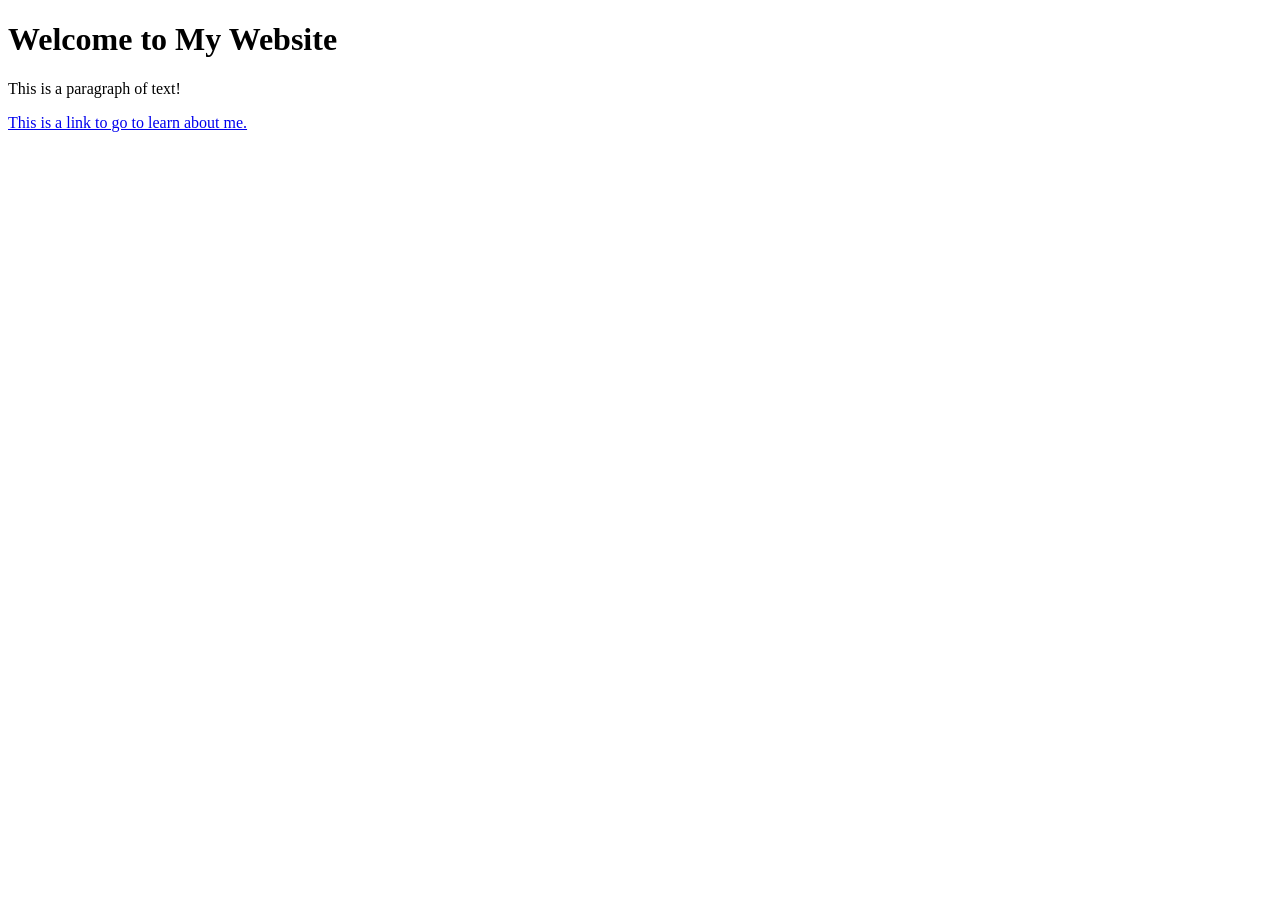
==== index.html @ a8ec5414 "Create index.html" ====
<!-- Adapted from: https://www.freecodecamp.org/news/html-starter-template-a-basic-html5-boilerplate-for-index-html/#:~:text=%3C!DOCTYPE%20html%3E,%3E%0A%3C/html%3E -->
<!-- COPY TEMPLATE STARTING FROM BELOW! -->

<!DOCTYPE html>
<html lang="en">

  <head>
    <meta charset="UTF-8">
    <meta name="viewport" content="width=device-width, initial-scale=1.0">
    <title>My Website</title>
    <link rel="stylesheet" href="./style.css">
  </head>

  <body>

    <main>
      <h1>Welcome to My Website</h1>
      <p>This is a paragraph of text!</p>
      <a href="about.html">This is a link to go to learn about me.</a>
    </main>

  </body>

</html>
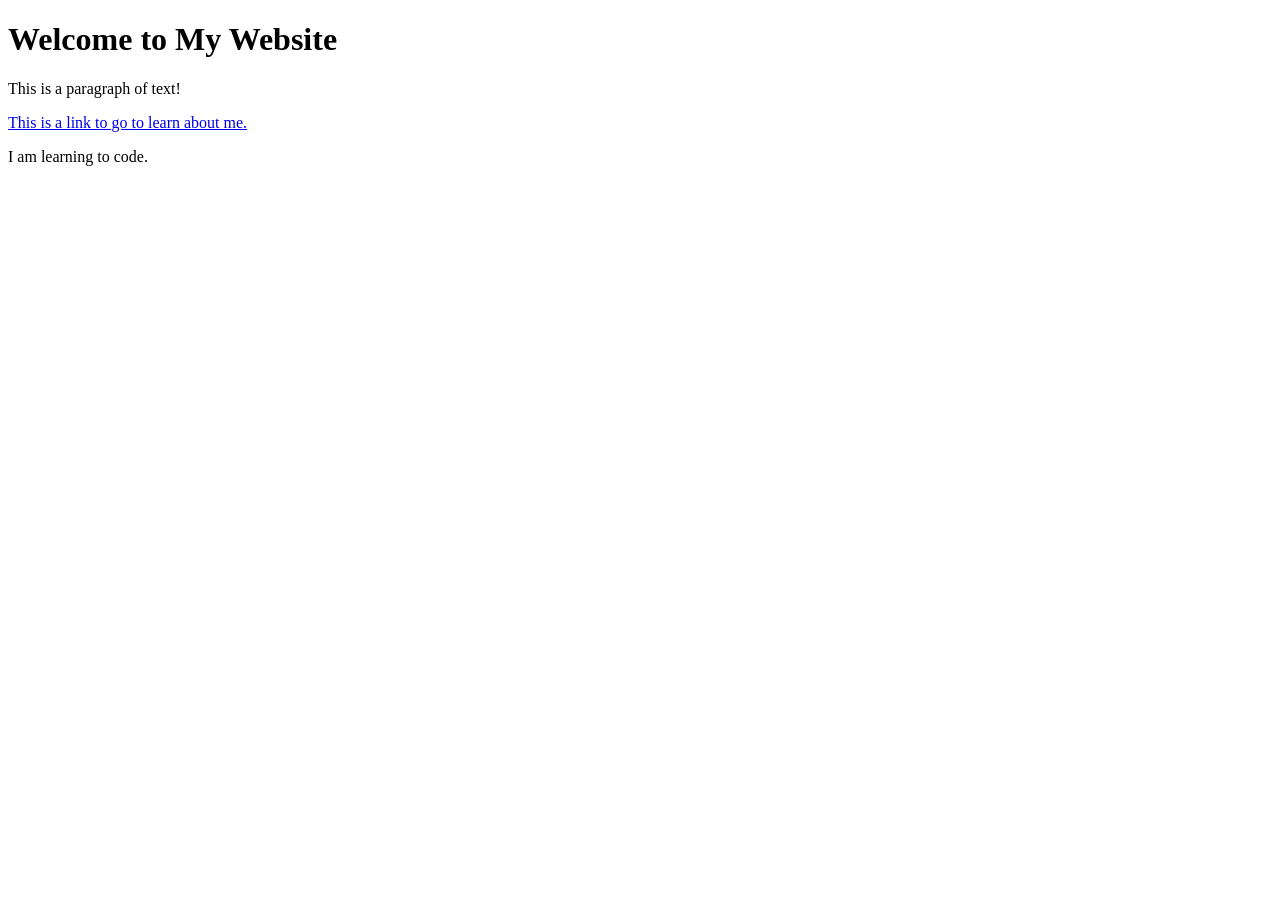
==== commit 571f449f: "Adding a paragraph." ====
--- a/index.html
+++ b/index.html
@@ -17,6 +17,7 @@
       <h1>Welcome to My Website</h1>
       <p>This is a paragraph of text!</p>
       <a href="about.html">This is a link to go to learn about me.</a>
+      <p>I am learning to code.</p>
     </main>
 
   </body>
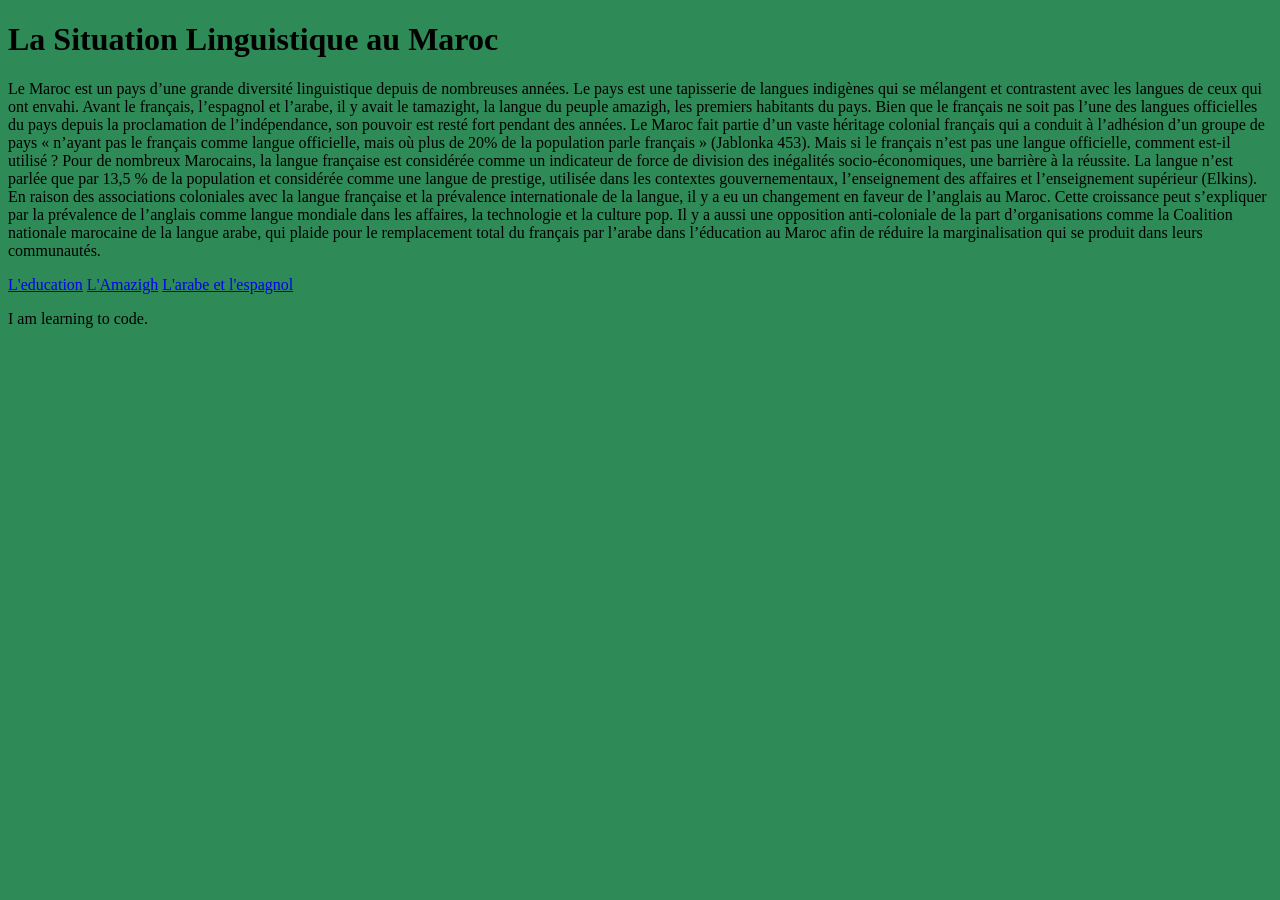
==== commit 685c48ae: "Update index.html add things" ====
--- a/index.html
+++ b/index.html
@@ -7,16 +7,20 @@
   <head>
     <meta charset="UTF-8">
     <meta name="viewport" content="width=device-width, initial-scale=1.0">
-    <title>My Website</title>
+    <title>La Situation Linguistique au Maroc</title>
     <link rel="stylesheet" href="./style.css">
   </head>
 
   <body>
 
     <main>
-      <h1>Welcome to My Website</h1>
-      <p>This is a paragraph of text!</p>
-      <a href="about.html">This is a link to go to learn about me.</a>
+      <h1>La Situation Linguistique au Maroc</h1>
+      <p>Le Maroc est un pays d’une grande diversité linguistique depuis de nombreuses années. Le pays est une tapisserie de langues indigènes qui se mélangent et contrastent avec les langues de ceux qui ont envahi. Avant le français, l’espagnol et l’arabe, il y avait le tamazight, la langue du peuple amazigh, les premiers habitants du pays. Bien que le français ne soit pas l’une des langues officielles du pays depuis la proclamation de l’indépendance, son pouvoir est resté fort pendant des années. Le Maroc fait partie d’un vaste héritage colonial français qui a conduit à l’adhésion d’un groupe de pays « n’ayant pas le français comme langue officielle, mais où plus de 20% de la population parle français » (Jablonka 453). Mais si le français n’est pas une langue officielle, comment est-il utilisé ? Pour de nombreux Marocains, la langue française est considérée comme un indicateur de force de division des inégalités socio-économiques, une barrière à la réussite. La langue n’est parlée que par 13,5 % de la population et considérée comme une langue de prestige, utilisée dans les contextes gouvernementaux, l’enseignement des affaires et l’enseignement supérieur (Elkins). 
+En raison des associations coloniales avec la langue française et la prévalence internationale de la langue, il y a eu un changement en faveur de l’anglais au Maroc. Cette croissance peut s’expliquer par la prévalence de l’anglais comme langue mondiale dans les affaires, la technologie et la culture pop. Il y a aussi une opposition anti-coloniale de la part d’organisations comme la Coalition nationale marocaine de la langue arabe, qui plaide pour le remplacement total du français par l’arabe dans l’éducation au Maroc afin de réduire la marginalisation qui se produit dans leurs communautés.
+</p>
+      <a href="about.html">L'education</a>
+      <a href="about.html">L'Amazigh</a>
+      <a href="about.html">L'arabe et l'espagnol</a>
       <p>I am learning to code.</p>
     </main>
 
--- a/style.css
+++ b/style.css
@@ -0,0 +1,6 @@
+#dog {
+  width: 20%;  
+}
+html {
+    background-color: seagreen;
+}
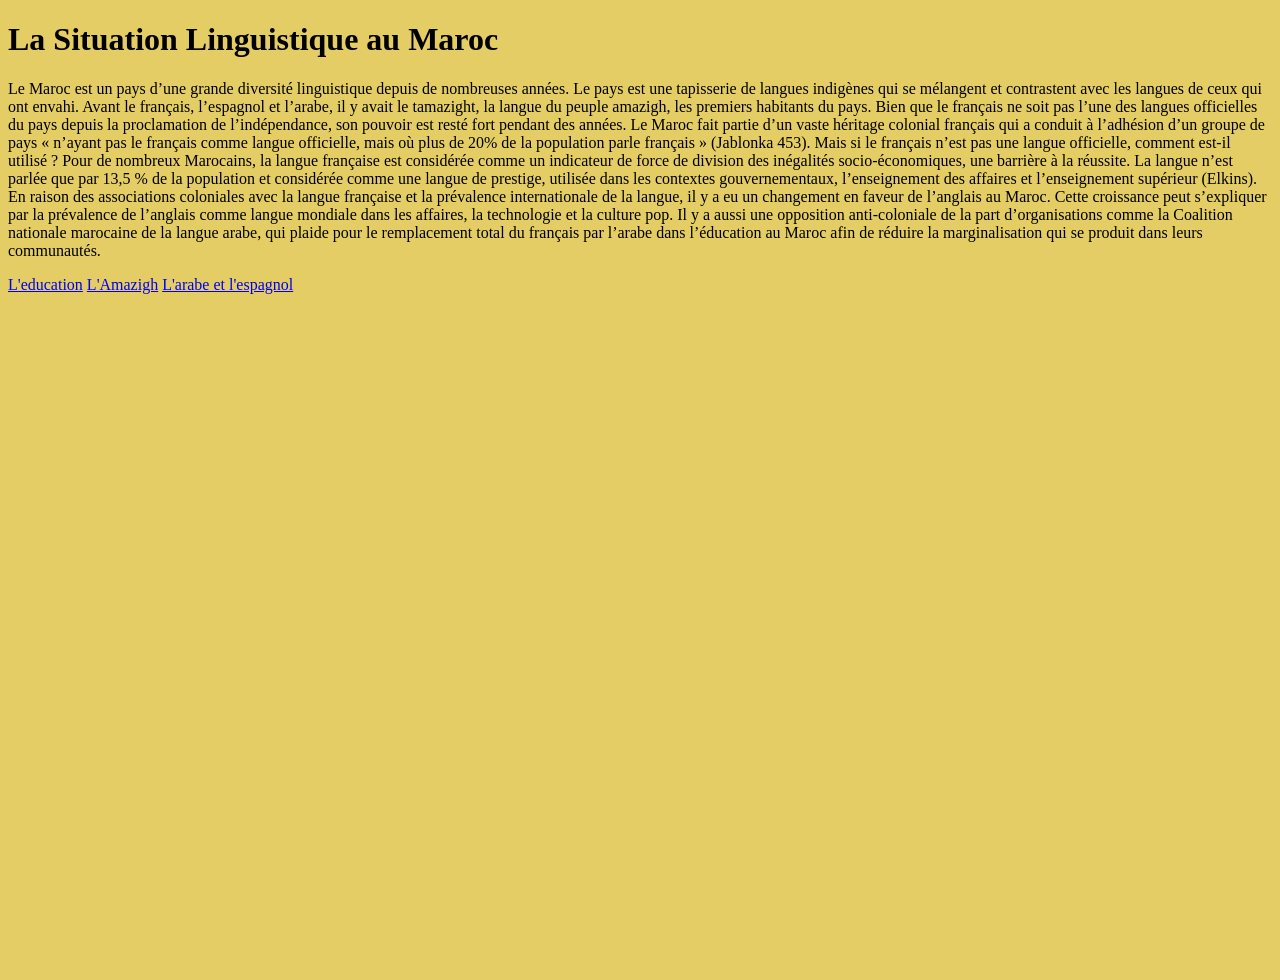
==== commit 23efb866: "pages adding" ====
--- a/index.html
+++ b/index.html
@@ -1,5 +1,3 @@
-<!-- Adapted from: https://www.freecodecamp.org/news/html-starter-template-a-basic-html5-boilerplate-for-index-html/#:~:text=%3C!DOCTYPE%20html%3E,%3E%0A%3C/html%3E -->
-<!-- COPY TEMPLATE STARTING FROM BELOW! -->
 
 <!DOCTYPE html>
 <html lang="en">
@@ -18,10 +16,10 @@
       <p>Le Maroc est un pays d’une grande diversité linguistique depuis de nombreuses années. Le pays est une tapisserie de langues indigènes qui se mélangent et contrastent avec les langues de ceux qui ont envahi. Avant le français, l’espagnol et l’arabe, il y avait le tamazight, la langue du peuple amazigh, les premiers habitants du pays. Bien que le français ne soit pas l’une des langues officielles du pays depuis la proclamation de l’indépendance, son pouvoir est resté fort pendant des années. Le Maroc fait partie d’un vaste héritage colonial français qui a conduit à l’adhésion d’un groupe de pays « n’ayant pas le français comme langue officielle, mais où plus de 20% de la population parle français » (Jablonka 453). Mais si le français n’est pas une langue officielle, comment est-il utilisé ? Pour de nombreux Marocains, la langue française est considérée comme un indicateur de force de division des inégalités socio-économiques, une barrière à la réussite. La langue n’est parlée que par 13,5 % de la population et considérée comme une langue de prestige, utilisée dans les contextes gouvernementaux, l’enseignement des affaires et l’enseignement supérieur (Elkins). 
 En raison des associations coloniales avec la langue française et la prévalence internationale de la langue, il y a eu un changement en faveur de l’anglais au Maroc. Cette croissance peut s’expliquer par la prévalence de l’anglais comme langue mondiale dans les affaires, la technologie et la culture pop. Il y a aussi une opposition anti-coloniale de la part d’organisations comme la Coalition nationale marocaine de la langue arabe, qui plaide pour le remplacement total du français par l’arabe dans l’éducation au Maroc afin de réduire la marginalisation qui se produit dans leurs communautés.
 </p>
-      <a href="about.html">L'education</a>
-      <a href="about.html">L'Amazigh</a>
-      <a href="about.html">L'arabe et l'espagnol</a>
-      <p>I am learning to code.</p>
+      <a href="L'education.html">L'education</a>
+      <a href="L'Amazigh1/">L'Amazigh</a>
+      <a href="L’arabe & l'espagnol">L'arabe et l'espagnol</a>
+      <p><iframe src='https://cdn.knightlab.com/libs/timeline3/latest/embed/index.html?source=v2%3A2PACX-1vRw7H78p9BB9RI2hRQ94CSbylxp2x2q6tWDvJC3O2Lq718s0M7bXpNij8N5NRxaisCsPEtWDA7l-gQW&font=Default&lang=en&initial_zoom=2&width=100%25&height=650' width='100%' height='650' webkitallowfullscreen mozallowfullscreen allowfullscreen frameborder='0'></iframe></p>
     </main>
 
   </body>
--- a/style.css
+++ b/style.css
@@ -2,5 +2,5 @@
   width: 20%;  
 }
 html {
-    background-color: seagreen;
+    background-color: rgb(228, 205, 100);
 }
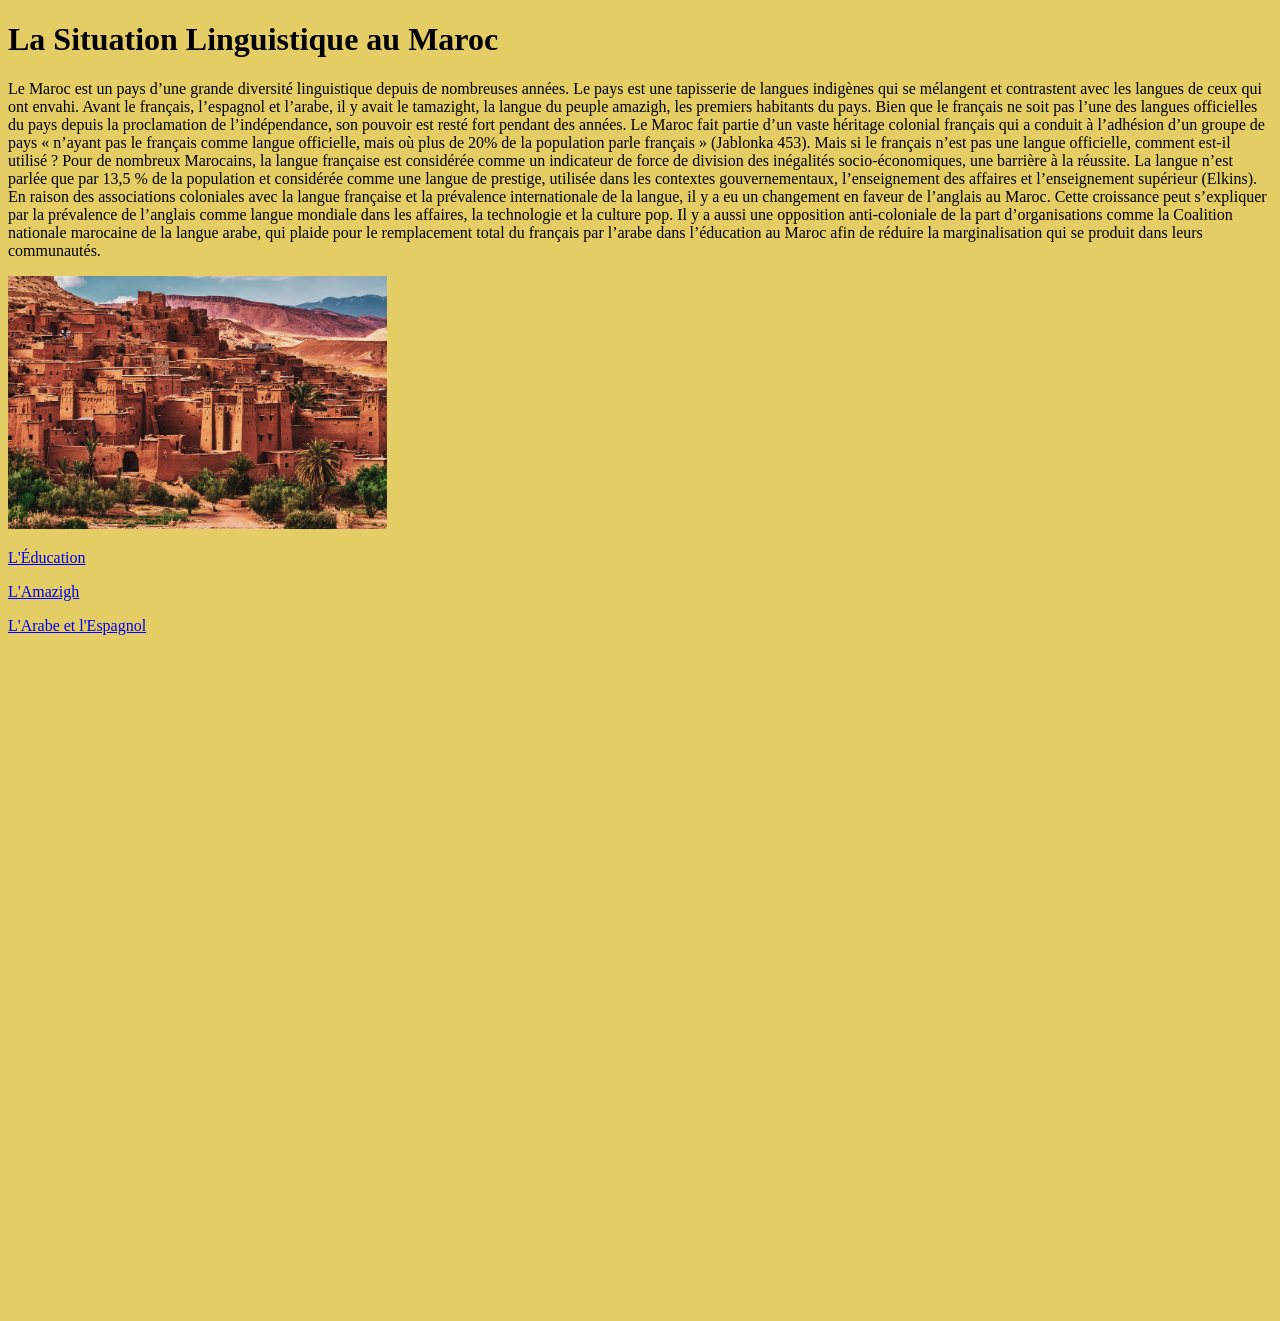
==== commit 1e620ec2: "almost done" ====
--- a/index.html
+++ b/index.html
@@ -14,11 +14,16 @@
     <main>
       <h1>La Situation Linguistique au Maroc</h1>
       <p>Le Maroc est un pays d’une grande diversité linguistique depuis de nombreuses années. Le pays est une tapisserie de langues indigènes qui se mélangent et contrastent avec les langues de ceux qui ont envahi. Avant le français, l’espagnol et l’arabe, il y avait le tamazight, la langue du peuple amazigh, les premiers habitants du pays. Bien que le français ne soit pas l’une des langues officielles du pays depuis la proclamation de l’indépendance, son pouvoir est resté fort pendant des années. Le Maroc fait partie d’un vaste héritage colonial français qui a conduit à l’adhésion d’un groupe de pays « n’ayant pas le français comme langue officielle, mais où plus de 20% de la population parle français » (Jablonka 453). Mais si le français n’est pas une langue officielle, comment est-il utilisé ? Pour de nombreux Marocains, la langue française est considérée comme un indicateur de force de division des inégalités socio-économiques, une barrière à la réussite. La langue n’est parlée que par 13,5 % de la population et considérée comme une langue de prestige, utilisée dans les contextes gouvernementaux, l’enseignement des affaires et l’enseignement supérieur (Elkins). 
-En raison des associations coloniales avec la langue française et la prévalence internationale de la langue, il y a eu un changement en faveur de l’anglais au Maroc. Cette croissance peut s’expliquer par la prévalence de l’anglais comme langue mondiale dans les affaires, la technologie et la culture pop. Il y a aussi une opposition anti-coloniale de la part d’organisations comme la Coalition nationale marocaine de la langue arabe, qui plaide pour le remplacement total du français par l’arabe dans l’éducation au Maroc afin de réduire la marginalisation qui se produit dans leurs communautés.
+En raison des associations coloniales avec la langue française et la prévalence internationale de la langue, il y a eu un changement en faveur de l’anglais au Maroc. Cette croissance peut s’expliquer par la prévalence de l’anglais comme langue mondiale dans les affaires, la technologie et la culture pop. Il y a aussi une opposition anti-coloniale de la part d’organisations comme la Coalition nationale marocaine de la langue arabe, qui plaide pour le remplacement total du français par l’arabe dans l’éducation au Maroc afin de réduire la marginalisation qui se produit dans leurs communautés. 
 </p>
-      <a href="L'education.html">L'education</a>
-      <a href="L'Amazigh1/">L'Amazigh</a>
-      <a href="L’arabe & l'espagnol">L'arabe et l'espagnol</a>
+<img id="marocred" src="moroccored.avif"/>
+</p>
+      <a href="L'Éducation.html">L'Éducation</a>
+      </p>
+      <a href="L'Amazigh.html">L'Amazigh</a>
+      </p>
+      <a href="ArabeEspagnol.html">L'Arabe et l'Espagnol</a>
+      </p>
       <p><iframe src='https://cdn.knightlab.com/libs/timeline3/latest/embed/index.html?source=v2%3A2PACX-1vRw7H78p9BB9RI2hRQ94CSbylxp2x2q6tWDvJC3O2Lq718s0M7bXpNij8N5NRxaisCsPEtWDA7l-gQW&font=Default&lang=en&initial_zoom=2&width=100%25&height=650' width='100%' height='650' webkitallowfullscreen mozallowfullscreen allowfullscreen frameborder='0'></iframe></p>
     </main>
 
--- a/style.css
+++ b/style.css
@@ -3,4 +3,14 @@
 }
 html {
     background-color: rgb(228, 205, 100);
+}
+#marocred {
+  width:30%;
+}
+#educationpic {
+  width: 30%;
+}
+#arabic {
+  width: 30%;
+  
 }
